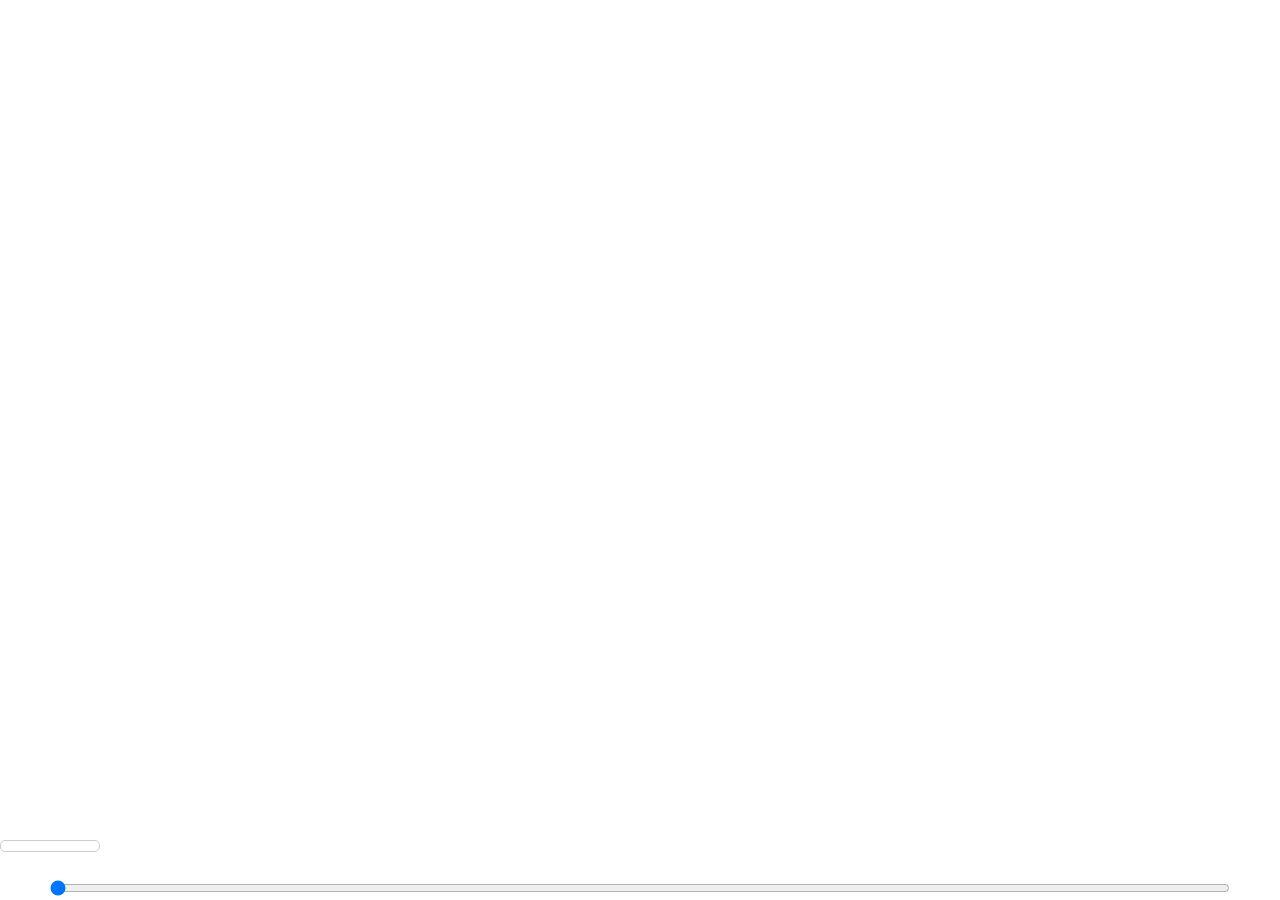
==== examples/index.html @ f2de140f "Merge branch 'master' of github.com:backbone-ui/timeline" ====
<!doctype html>
<html>
<head>
<meta charset="UTF-8">
<title>Timeline</title>
<link rel='stylesheet' href='../assets/css/backbone.ui.timeline.css'>
</head>

<body>
<div id="timeline">
  <div class="date-container">
    <div class="date"></div>
  </div>
  <form>
    <input type="range" min="1" max="1" width="100%">
  </form>
</div>
<script type="text/javascript" src="https://ajax.googleapis.com/ajax/libs/jquery/1.8.3/jquery.min.js"></script> 
<script type="text/javascript" src="//cdnjs.cloudflare.com/ajax/libs/underscore.js/1.4.4/underscore-min.js"></script> 
<script type="text/javascript" src="//cdnjs.cloudflare.com/ajax/libs/backbone.js/1.0.0/backbone-min.js"></script> 
<script type="text/javascript" src="../assets/js/backbone.ui.timeline.js"></script>
<script type="text/javascript">
// instantiate view
var data = ["1900", "1910", "1920", "1930", "1940", "1950", "1960", "1970", "1980", "1990", "2000" ];
var view = new Backbone.UI.Timeline({
	el : '#timeline', 
	data : data
});
</script>


</body>
</html>
---- assets/css/backbone.ui.timeline.css ----
* { -moz-box-sizing: border-box; -webkit-box-sizing: border-box; box-sizing: border-box; }
* { margin:0; padding:0 }

#timeline {
	position: absolute;
	width: 100%;
	bottom: 0;
	padding: 0 50px;
	margin: 0 auto;
}

#timeline .date-container {
	position: relative;
	height: 20px;
}

#timeline .date {
	position: absolute; 
	top: -20px; 
	left: 0px;
	width: 100px; 
	margin-left: -50px; 
	text-align: center;
	border: 1px solid #ccc;
	border-radius: 5px;
	padding: 5px 0;
}

#timeline input {
	width: 100%;
	margin:0 auto;
}
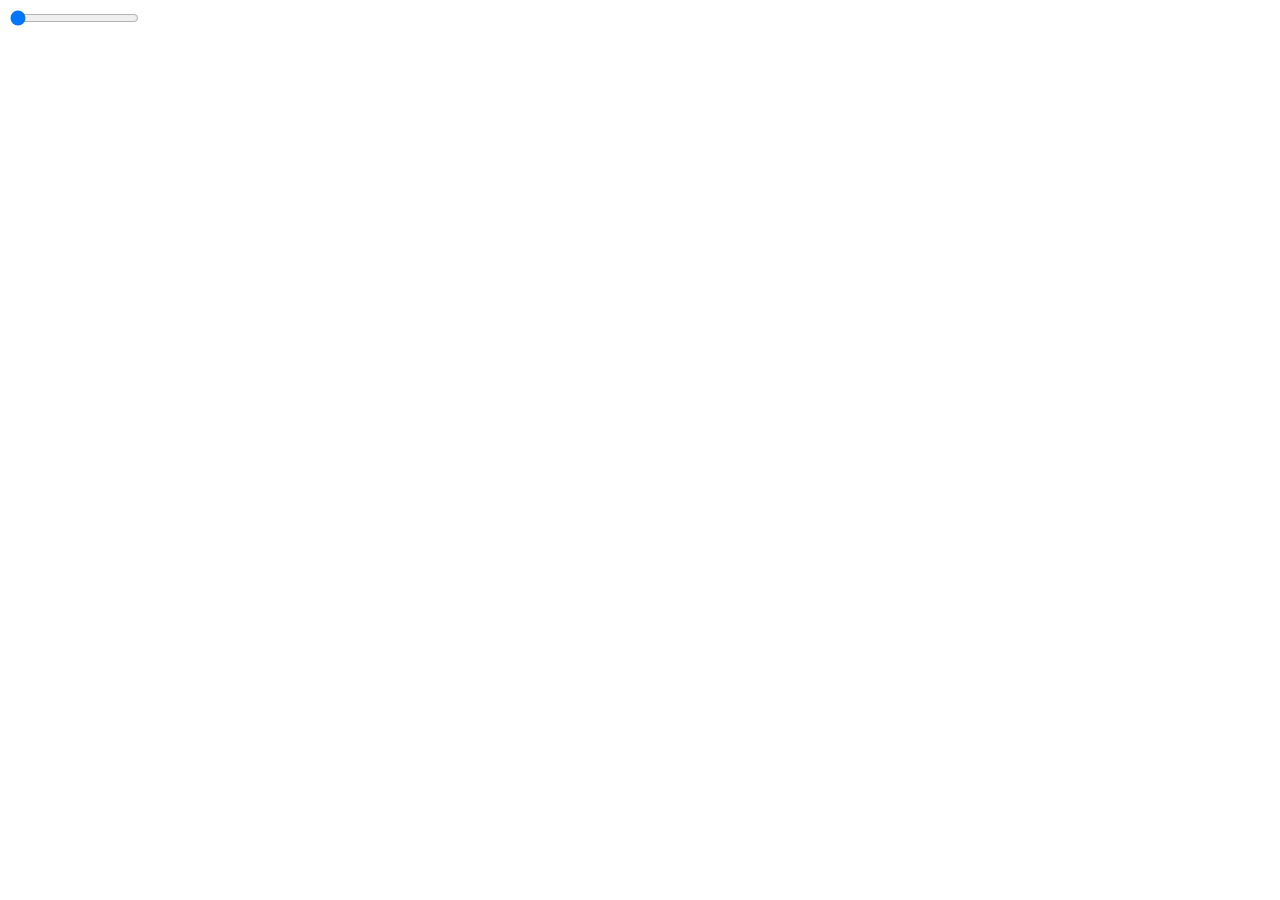
==== commit d13f8032: "removing local commons.css" ====
--- a/examples/index.html
+++ b/examples/index.html
@@ -2,12 +2,13 @@
 <html>
 <head>
 <meta charset="UTF-8">
-<title>Timeline</title>
-<link rel='stylesheet' href='../assets/css/backbone.ui.timeline.css'>
+<title>Slider - Simple example</title>
+<link rel="stylesheet" href="http://rawgithub.com/commons/common.css/master/build/common.min.css" type="text/css" media="screen">
+<link rel='stylesheet' href="../assets/css/backbone.ui.slider.css">
 </head>
 
 <body>
-<div id="timeline">
+<div id="timeline" class="ui-slider">
   <div class="date-container">
     <div class="date"></div>
   </div>
@@ -18,14 +19,17 @@
 <script type="text/javascript" src="https://ajax.googleapis.com/ajax/libs/jquery/1.8.3/jquery.min.js"></script> 
 <script type="text/javascript" src="//cdnjs.cloudflare.com/ajax/libs/underscore.js/1.4.4/underscore-min.js"></script> 
 <script type="text/javascript" src="//cdnjs.cloudflare.com/ajax/libs/backbone.js/1.0.0/backbone-min.js"></script> 
-<script type="text/javascript" src="../assets/js/backbone.ui.timeline.js"></script>
+<script type="text/javascript" src="../assets/js/backbone.ui.slider.js"></script>
+
 <script type="text/javascript">
 // instantiate view
 var data = ["1900", "1910", "1920", "1930", "1940", "1950", "1960", "1970", "1980", "1990", "2000" ];
-var view = new Backbone.UI.Timeline({
+
+var view = new Backbone.UI.Slider({
 	el : '#timeline', 
 	data : data
 });
+
 </script>
 
 
